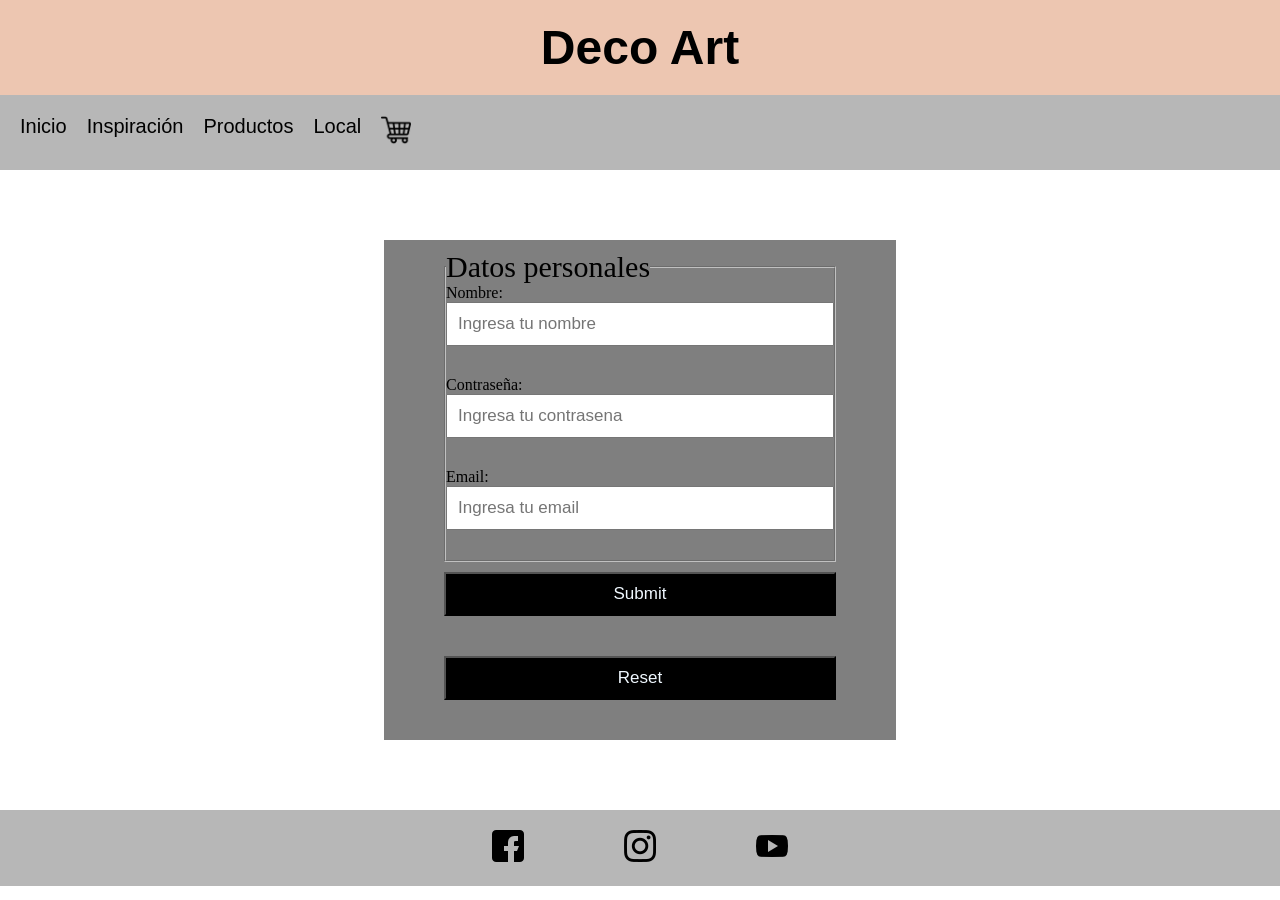
==== pages/contacto.html @ 8f34bf78 "modifique pagina contacto" ====
<!DOCTYPE html>
<html lang="en">
<head>
    <meta charset="UTF-8">
    <meta http-equiv="X-UA-Compatible" content="IE=edge">
    <meta name="viewport" content="width=device-width, initial-scale=1.0">
    <link rel="stylesheet" href="../css/style.css">
    <link rel="preconnect" href="https://fonts.googleapis.com">
    <link rel="preconnect" href="https://fonts.gstatic.com" crossorigin>
    <link href="https://fonts.googleapis.com/css2?family=Libre+Baskerville:ital@1&family=Ysabeau:wght@300&display=swap" rel="stylesheet">
    <title>Ingresar</title>
</head>
<body>
    <header class="header">
        <h2 class="titulo-principal">Deco Art</h2>
        <nav>
            <ul class="navbar-barra">
                <li><a href="../index.html" class="navegacion">Inicio</a></li>
                <li><a href="../pages/inspiracion.html" class="navegacion">Inspiración</a></li>
                <li><a href="../pages/productos.html" class="navegacion">Productos</a></li>
                <li><a href="../pages/local.html" class="navegacion">Local</a></li>
                <li><a href=""><img src="../assets/img/carrito-de-compras.png" alt="carrito de comras" class="carrito"></a></li>
            </ul>
          </nav>
    </header>
    <main>

        <div class="fondo">
            
        <form action="" class="form">
            <fieldset>
                <legend>Datos personales</legend>
                <label for="nombre">Nombre:</label>
                <input type="text" id="nombre" placeholder="Ingresa tu nombre" class="input" required>
                <label for="pass">Contraseña:</label>
                <input type="password" id="pass" placeholder="Ingresa tu contrasena" required>
                <label for="email">Email:</label>
                <input type="email" id="email" placeholder="Ingresa tu email" required>
            </fieldset>
            <input type="submit" class="boton">
            <input type="reset" class="boton">
        </form>
    

    </div>
</main>
    <footer class="pie">
        <ul class="footer-li">
            <li><a href=""><img src="../assets/img/facebook.png" alt="facebook" class="footer-img"></a></li>
            <li><a href=""><img src="../assets/img/instagram.png" alt="instagram" class="footer-img"></a></li>
            <li><a href=""><img src="../assets/img/youtube.png" alt="youtube" class="footer-img"></a></li>
        </ul>
    </footer>
    
    
</body>

</html>
---- css/style.css ----
*{
    margin: 0;
    padding: 0;
    box-sizing: border-box;
}


/*Tienda de productos con Bootrap*/
.btn-color{
    background: black;
    color: white;
    
    
    }
    .titulo{
        background-color: #EDC6B1;
        font-size: 50px;
        padding: 20px; 
    }
    .bg-miColor{
        background-color: #B7B7B7; 
    }
    .bg-otroColor{
        background: #D7DBDD;
    }
    .producto{
        padding: 20px;
        
    }
    .pie-pagina{
        background-color: #B7B7B7;
        padding: 20px;
        
    }
    .pie-pagina li{
        list-style: none;
    }
  
    .final{
        margin-top: 10px;
    }
      
   /*Pagina inicio*/

.header h1{
    display: flex;
    background-color:#EDC6B1 ;
    padding: 20px;
    font-size: 3rem;
    font-family: 'Rubik', sans-serif;
}
.container-portada{
    display: grid;
    background: url(../assets/img/fotoportada.jpg);
    width: 100%;
    height: 100vh;
    background-position: center;
    background-size: cover;
    align-items: center;
    justify-items: center;
    


}
.portada{
    background: rgba(0, 0, 0, 0.7);
     
    width: 60%;
    height: 60%;

}
.portada p{
    text-align: center;
    justify-items: center;
    color: white;
    font-family: 'Open Sans', sans-serif;
    font-size: 20px;
    padding: 200px;
}
/*local*/
.local{
    display: flex;
    padding: 20px;
    text-align: center;
    background: rgb(232, 229, 221);
}

.local-info{
    padding-top: 100px;
    line-height: 2;
}
.mapa{
    padding-left: 40px;
}
/*contacto*/

.volver-inicio{
    text-align: right;
    color: black;
    
}
.header-ingresar{
    padding-left: 30px;
    background-color: #7C96AB;
}
.fondo{
  width: 100vw;
  height: 50vw;
    display: flex;
    align-items: center;
    justify-content: center;
    background: url(../assets/img/inspiracionsillon.jpg); 
    background-size: cover;
    background-position: center;
    background-repeat: no-repeat;
    
}
.form{
    width: 40%;
    margin: auto;
    background: rgba(0, 0, 0, 0.5); 
    padding: 10px 60px;
    box-sizing: border-box;
}
input{
    width: 100%;
    margin-bottom: 30px;
    padding: 10px;
    box-sizing: border-box;
    font-size: 17px;
}
.boton{
   background: black;
   color: aliceblue;
   padding: 10px;
   margin-top: 10px;
}
legend{
    font-size: 30px;
}


/*Inspiracion - aplicacion de responsi media query*/

.header h2{
    display: flex;
    background-color:#EDC6B1 ;
    padding: 20px;
    font-size: 3rem;
    

}
.titulo-principal{
    justify-content: center;
    font-family: 'Rubik', sans-serif;
}
    

 .navbar-barra{
    display: flex; 
    list-style: none;
   gap: 20px;
   padding: 20px;
   background-color: #B7B7B7
   
   
   
 } 
 .navbar-barra li a{
    text-decoration: none;
    color: black;
    font-size: 20px;
    font-family: 'Open Sans', sans-serif;

    
 }
 .carrito{
    
        width: 30px;
        height: 30px;
    }
    .navbar-barra li a:hover{
        color: re;

    }

    
 .section-principal{
    width: 100%;
    height: 100px;
    display: flex;
    justify-content: center;
    align-items: center;
    background-color: #D7DBDD;
     
    
 }
 .section-principal h3{
    font-size: 30px;
    padding: 20px;
    font-family: 'Open Sans', sans-serif;
     
 }

 .galeria{
    display: grid;
    grid-template-columns: repeat(4, 1fr);
    grid-template-rows: repeat(3,1fr);
    grid-template-areas: 
    "img1 img2 img3 img4"
    "img5 img6 img7 img8"
    "img9 img10 img11 img12";
    justify-content: center;
    gap: 5px;
    background-color: #D7DBDD;

 }
 .galeria img{
    object-fit: cover;
    width: 100%;
    height: 100%;
    padding: 10px;

 }
 .img1{
    grid-area: img1;
 }
 .img2{
    grid-area: img2;
 }
 .img3{
    grid-area: img3;
 }
 .img4{
    grid-area: img4;
 }
 .img5{
    grid-area: img5;
 }
 .img6{
    grid-area: img6;
 }
 .img7{
    grid-area: img7;
 }
 .img8{
    grid-area: img8;
 }
 .img9{
    grid-area: img9;
 }
 .img10{
    grid-area: img10;
 }
 .img11{
    grid-area: img11;
 }
 .img12{
    grid-area: img12;
 }

 .pie{
    
    background-color: #B7B7B7
    
 }
 .footer-li{
    display: flex;
    list-style: none;
    padding: 20px;
    gap: 100px;
    justify-content: center;
    
    
 }
 @media (max-width:1024px){
    .galeria{
        grid-template-columns: repeat(3, 1fr);
        grid-template-areas: 
        "img1 img2 img3"
        "img4 img5 img6"
        "img7 img8 img9"
        "img10 img11 img12";
    }

 }
 @media (max-width:768px){
    .navbar{
        justify-content: center;
    }

 }
 @media (max-width:425px){
    .galeria{
        grid-template-columns: repeat(2, 1fr);
        grid-template-areas: 
        "img1 img2"
        "img3 img4"
        "img5 img6"
        "img7 img8"
        "img9 img10"
        "img11 img12";
    }
   .section-principal h3{
    font-size: 20px;
    padding: 10px;
   }
 }

 @media (max-width:375px){
    .navbar-barra{
        flex-direction: column;
        align-items: center;
    }
 }

 @media (max-width:320px){
    .galeria{
        grid-template-columns: 1fr;
        grid-template-areas: 
        "img1"
        "img2"
        "img3"
        "img4"
        "img5"
        "img6"
        "img7"
        "img8"
        "img9"
        "img10"
        "img11"
        "img12";
    }
    .footer-li{
        gap: 50px;
    }
 }



/*font-family: 'Open Sans', sans-serif;
font-family: 'Rubik', sans-serif;*/
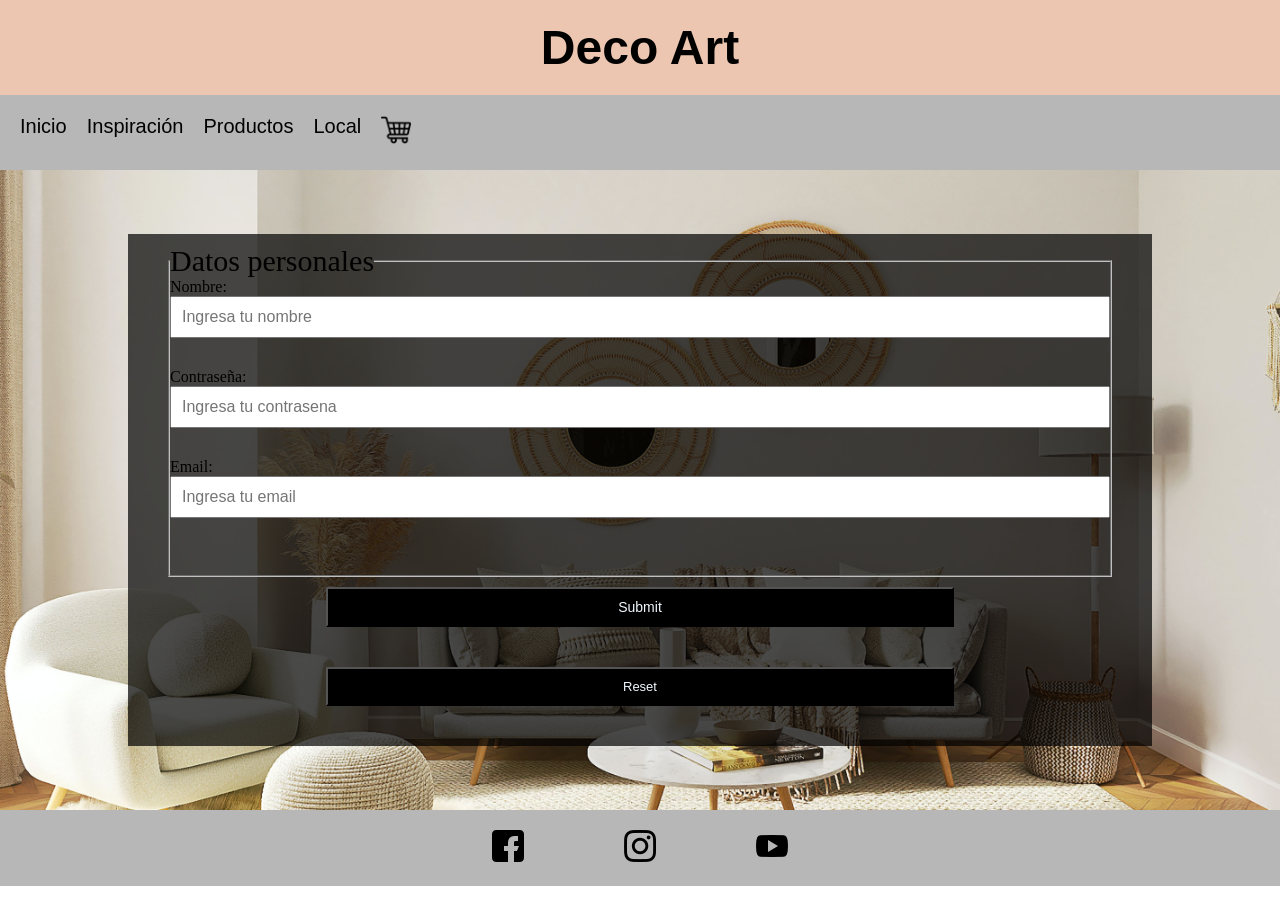
==== commit c21a6a8d: "instalacion de sass y creacion de nuevas carpetas" ====
--- a/pages/contacto.html
+++ b/pages/contacto.html
@@ -4,15 +4,18 @@
     <meta charset="UTF-8">
     <meta http-equiv="X-UA-Compatible" content="IE=edge">
     <meta name="viewport" content="width=device-width, initial-scale=1.0">
+    <meta name="description" content="Contactanos con nosotros para cualquier consulta">
+    <meta name="keywords" content="contactanos, productos de decoracion, hogar">
     <link rel="stylesheet" href="../css/style.css">
     <link rel="preconnect" href="https://fonts.googleapis.com">
     <link rel="preconnect" href="https://fonts.gstatic.com" crossorigin>
     <link href="https://fonts.googleapis.com/css2?family=Libre+Baskerville:ital@1&family=Ysabeau:wght@300&display=swap" rel="stylesheet">
-    <title>Ingresar</title>
+    <title>Contacto-Deco Art</title>
+    <link rel="shortcut icon" href="../assets/img/decoracion.ico" type="image/x-icon">
 </head>
 <body>
     <header class="header">
-        <h2 class="titulo-principal">Deco Art</h2>
+        <h2>Deco Art</h2>
         <nav>
             <ul class="navbar-barra">
                 <li><a href="../index.html" class="navegacion">Inicio</a></li>
@@ -29,7 +32,7 @@
             
         <form action="" class="form">
             <fieldset>
-                <legend>Datos personales</legend>
+                <legend class="nombre">Datos personales</legend>
                 <label for="nombre">Nombre:</label>
                 <input type="text" id="nombre" placeholder="Ingresa tu nombre" class="input" required>
                 <label for="pass">Contraseña:</label>
@@ -37,14 +40,14 @@
                 <label for="email">Email:</label>
                 <input type="email" id="email" placeholder="Ingresa tu email" required>
             </fieldset>
-            <input type="submit" class="boton">
-            <input type="reset" class="boton">
+            <input type="submit" class="submit boton">
+            <input type="reset" class="reset boton">
         </form>
     
 
     </div>
 </main>
-    <footer class="pie">
+    <footer>
         <ul class="footer-li">
             <li><a href=""><img src="../assets/img/facebook.png" alt="facebook" class="footer-img"></a></li>
             <li><a href=""><img src="../assets/img/instagram.png" alt="instagram" class="footer-img"></a></li>
--- a/css/style.css
+++ b/css/style.css
@@ -1,343 +1,334 @@
-*{
-    margin: 0;
-    padding: 0;
-    box-sizing: border-box;
-}
-
-
-/*Tienda de productos con Bootrap*/
-.btn-color{
-    background: black;
-    color: white;
-    
-    
-    }
-    .titulo{
-        background-color: #EDC6B1;
-        font-size: 50px;
-        padding: 20px; 
-    }
-    .bg-miColor{
-        background-color: #B7B7B7; 
-    }
-    .bg-otroColor{
-        background: #D7DBDD;
-    }
-    .producto{
-        padding: 20px;
-        
-    }
-    .pie-pagina{
-        background-color: #B7B7B7;
-        padding: 20px;
-        
-    }
-    .pie-pagina li{
-        list-style: none;
-    }
-  
-    .final{
-        margin-top: 10px;
-    }
-      
-   /*Pagina inicio*/
-
-.header h1{
-    display: flex;
-    background-color:#EDC6B1 ;
-    padding: 20px;
-    font-size: 3rem;
-    font-family: 'Rubik', sans-serif;
-}
-.container-portada{
-    display: grid;
-    background: url(../assets/img/fotoportada.jpg);
-    width: 100%;
-    height: 100vh;
-    background-position: center;
-    background-size: cover;
-    align-items: center;
-    justify-items: center;
-    
-
-
-}
-.portada{
-    background: rgba(0, 0, 0, 0.7);
-     
-    width: 60%;
-    height: 60%;
-
-}
-.portada p{
-    text-align: center;
-    justify-items: center;
-    color: white;
-    font-family: 'Open Sans', sans-serif;
-    font-size: 20px;
-    padding: 200px;
-}
-/*local*/
-.local{
-    display: flex;
-    padding: 20px;
-    text-align: center;
-    background: rgb(232, 229, 221);
-}
-
-.local-info{
-    padding-top: 100px;
-    line-height: 2;
-}
-.mapa{
-    padding-left: 40px;
-}
-/*contacto*/
-
-.volver-inicio{
-    text-align: right;
-    color: black;
-    
-}
-.header-ingresar{
-    padding-left: 30px;
-    background-color: #7C96AB;
-}
-.fondo{
-  width: 100vw;
-  height: 50vw;
-    display: flex;
-    align-items: center;
-    justify-content: center;
-    background: url(../assets/img/inspiracionsillon.jpg); 
-    background-size: cover;
-    background-position: center;
-    background-repeat: no-repeat;
-    
-}
-.form{
-    width: 40%;
-    margin: auto;
-    background: rgba(0, 0, 0, 0.5); 
-    padding: 10px 60px;
-    box-sizing: border-box;
-}
-input{
-    width: 100%;
-    margin-bottom: 30px;
-    padding: 10px;
-    box-sizing: border-box;
-    font-size: 17px;
-}
-.boton{
-   background: black;
-   color: aliceblue;
-   padding: 10px;
-   margin-top: 10px;
-}
-legend{
-    font-size: 30px;
-}
-
-
-/*Inspiracion - aplicacion de responsi media query*/
-
-.header h2{
-    display: flex;
-    background-color:#EDC6B1 ;
-    padding: 20px;
-    font-size: 3rem;
-    
-
-}
-.titulo-principal{
-    justify-content: center;
-    font-family: 'Rubik', sans-serif;
-}
-    
-
- .navbar-barra{
-    display: flex; 
-    list-style: none;
-   gap: 20px;
-   padding: 20px;
-   background-color: #B7B7B7
-   
-   
-   
- } 
- .navbar-barra li a{
+* {
+  margin: 0;
+  padding: 0;
+  box-sizing: border-box; }
+
+.header h1, .header h2 {
+  display: flex;
+  background-color: #EDC6B1;
+  padding: 20px;
+  font-size: 3rem;
+  font-family: 'Rubik', sans-serif;
+  justify-content: center; }
+
+.navbar-barra {
+  display: flex;
+  list-style: none;
+  gap: 20px;
+  padding: 20px;
+  background-color: #B7B7B7; }
+  .navbar-barra li a {
     text-decoration: none;
     color: black;
     font-size: 20px;
+    font-family: 'Open Sans', sans-serif; }
+    .navbar-barra li a:hover {
+      color: blueviolet; }
+  .navbar-barra li .carrito {
+    width: 30px;
+    height: 30px; }
+
+.container-portada {
+  display: grid;
+  background: url(../assets/img/fotoportada.jpg);
+  width: 100%;
+  height: 100vh;
+  background-position: center;
+  background-size: cover;
+  align-items: center;
+  justify-items: center; }
+  .container-portada .portada {
+    display: grid;
+    grid-template-columns: repeat(6, 1fr);
+    grid-template-rows: repeat(4, 1fr);
+    grid-template-areas: ". p p p p ." ". p p p p ." ". p p p p ." ". p p p p .";
+    justify-content: center;
+    gap: 10px;
+    background: rgba(0, 0, 0, 0.7);
+    width: 80%;
+    height: 80%; }
+  .container-portada p {
+    grid-area: p;
+    text-align: center;
+    justify-content: center;
     font-family: 'Open Sans', sans-serif;
-
-    
- }
- .carrito{
-    
-        width: 30px;
-        height: 30px;
-    }
-    .navbar-barra li a:hover{
-        color: re;
-
-    }
-
-    
- .section-principal{
-    width: 100%;
-    height: 100px;
-    display: flex;
-    justify-content: center;
-    align-items: center;
-    background-color: #D7DBDD;
-     
-    
- }
- .section-principal h3{
+    font-size: 20px;
+    margin: auto;
+    color: white; }
+
+.btn-color {
+  background: black;
+  color: white; }
+
+.titulo {
+  background-color: #EDC6B1;
+  font-size: 50px;
+  padding: 20px; }
+
+.bg-miColor {
+  background-color: #B7B7B7; }
+
+.bg-otroColor {
+  background: #D7DBDD; }
+
+.producto {
+  padding: 20px; }
+
+.final {
+  margin-top: 10px; }
+  .final .pie-pagina {
+    background-color: #B7B7B7;
+    padding: 20px; }
+    .final .pie-pagina li {
+      list-style: none; }
+
+.section-principal {
+  width: 100%;
+  height: 100px;
+  display: flex;
+  justify-content: center;
+  align-items: center;
+  background-color: #D7DBDD; }
+  .section-principal h3 {
     font-size: 30px;
     padding: 20px;
-    font-family: 'Open Sans', sans-serif;
-     
- }
-
- .galeria{
-    display: grid;
-    grid-template-columns: repeat(4, 1fr);
-    grid-template-rows: repeat(3,1fr);
-    grid-template-areas: 
-    "img1 img2 img3 img4"
-    "img5 img6 img7 img8"
-    "img9 img10 img11 img12";
-    justify-content: center;
-    gap: 5px;
-    background-color: #D7DBDD;
-
- }
- .galeria img{
+    font-family: 'Open Sans', sans-serif; }
+
+.galeria {
+  display: grid;
+  grid-template-columns: repeat(4, 1fr);
+  grid-template-rows: repeat(3, 1fr);
+  grid-template-areas: "img1 img2 img3 img4" "img5 img6 img7 img8" "img9 img10 img11 img12";
+  justify-content: center;
+  gap: 5px;
+  background-color: #D7DBDD; }
+  .galeria img {
     object-fit: cover;
     width: 100%;
     height: 100%;
-    padding: 10px;
-
- }
- .img1{
-    grid-area: img1;
- }
- .img2{
-    grid-area: img2;
- }
- .img3{
-    grid-area: img3;
- }
- .img4{
-    grid-area: img4;
- }
- .img5{
-    grid-area: img5;
- }
- .img6{
-    grid-area: img6;
- }
- .img7{
-    grid-area: img7;
- }
- .img8{
-    grid-area: img8;
- }
- .img9{
-    grid-area: img9;
- }
- .img10{
-    grid-area: img10;
- }
- .img11{
-    grid-area: img11;
- }
- .img12{
-    grid-area: img12;
- }
-
- .pie{
-    
-    background-color: #B7B7B7
-    
- }
- .footer-li{
+    padding: 10px; }
+  .galeria .img1 {
+    grid-area: img1; }
+  .galeria .img2 {
+    grid-area: img2; }
+  .galeria .img3 {
+    grid-area: img3; }
+  .galeria .img4 {
+    grid-area: img4; }
+  .galeria .img5 {
+    grid-area: img5; }
+  .galeria .img6 {
+    grid-area: img6; }
+  .galeria .img7 {
+    grid-area: img7; }
+  .galeria .img8 {
+    grid-area: img8; }
+  .galeria .img9 {
+    grid-area: img9; }
+  .galeria .img10 {
+    grid-area: img10; }
+  .galeria .img11 {
+    grid-area: img11; }
+  .galeria .img12 {
+    grid-area: img12; }
+
+.local {
+  display: flex;
+  padding: 20px;
+  text-align: center;
+  background-color: #D7DBDD; }
+  .local .local-info {
+    padding-top: 50px;
+    line-height: 2; }
+  .local iframe {
+    justify-content: right;
+    padding-left: 100px; }
+
+.fondo {
+  width: 100%;
+  height: 50vw;
+  display: flex;
+  align-items: center;
+  justify-content: center;
+  background: url(../assets/img/inspiracionsillon.jpg);
+  background-size: cover;
+  background-position: center;
+  background-repeat: no-repeat; }
+  .fondo .form {
+    display: grid;
+    grid-template-columns: repeat(6, 1fr);
+    grid-template-rows: repeat(6, 1fr);
+    grid-template-areas: "fieldset fieldset fieldset fieldset fieldset fieldset" "fieldset fieldset fieldset fieldset fieldset fieldset" "fieldset fieldset fieldset fieldset fieldset fieldset" "fieldset fieldset fieldset fieldset fieldset fieldset" "fieldset fieldset  fieldset  fieldset  fieldset fieldset" ". submit submit submit submit ." ". reset reset reset reset .";
+    justify-content: center;
+    gap: 5px;
+    background: rgba(0, 0, 0, 0.7);
+    width: 80%;
+    height: 80%;
+    padding: 10px 40px;
+    box-sizing: border-box; }
+    .fondo .form fieldset {
+      grid-area: fieldset; }
+    .fondo .form .submit {
+      grid-area: submit;
+      font-size: 14px; }
+    .fondo .form .reset {
+      grid-area: reset;
+      font-size: 13px; }
+    .fondo .form input {
+      width: 100%;
+      margin-bottom: 30px;
+      padding: 10px;
+      box-sizing: border-box;
+      font-size: 16px;
+      justify-content: center; }
+
+.nombre {
+  font-size: 30px; }
+
+.boton {
+  grid-area: boton;
+  background: black;
+  color: aliceblue;
+  padding: 10px;
+  margin-top: 5px; }
+
+footer {
+  background-color: #B7B7B7; }
+  footer .footer-li {
     display: flex;
     list-style: none;
     padding: 20px;
     gap: 100px;
+    justify-content: center; }
+
+@media (max-width: 1178px) {
+  .form {
+    padding: 10px 30px; }
+  input {
+    width: 70%;
+    margin-bottom: 20px; }
+  .nombre {
+    font-size: 20px; }
+  .boton {
+    padding: 5px; }
+  .fondo {
+    height: 70vw; } }
+
+@media (max-width: 1024px) {
+  .galeria {
+    grid-template-columns: repeat(3, 1fr);
+    grid-template-areas: "img1 img2 img3"+ "img4 img5 img6"+ "img7 img8 img9"+ "img10 img11 img12"; } }
+
+@media (max-width: 830px) {
+  .form {
+    padding: 10px 20px; }
+  input {
+    width: 40%;
+    margin-bottom: 10px;
+    font-size: 16px;
+    padding: 5px; }
+  .nombre {
+    font-size: 20px; }
+  .boton {
+    padding: 5px; }
+  .fondo {
+    height: 90vw; } }
+
+@media (max-width: 768px) {
+  .navbar-barra {
+    justify-content: center; }
+  .local {
+    display: block;
+    padding: 20px; }
+  .local-info {
+    padding-top: 10px; }
+  .mapa {
     justify-content: center;
-    
-    
- }
- @media (max-width:1024px){
-    .galeria{
-        grid-template-columns: repeat(3, 1fr);
-        grid-template-areas: 
-        "img1 img2 img3"
-        "img4 img5 img6"
-        "img7 img8 img9"
-        "img10 img11 img12";
-    }
-
- }
- @media (max-width:768px){
-    .navbar{
-        justify-content: center;
-    }
-
- }
- @media (max-width:425px){
-    .galeria{
-        grid-template-columns: repeat(2, 1fr);
-        grid-template-areas: 
-        "img1 img2"
-        "img3 img4"
-        "img5 img6"
-        "img7 img8"
-        "img9 img10"
-        "img11 img12";
-    }
-   .section-principal h3{
+    align-content: center; }
+  iframe {
+    padding-top: 10px;
+    padding-left: 0;
+    max-width: 100%;
+    height: 100%; } }
+
+@media (max-width: 635px) {
+  .form {
+    padding: 10px 30px; }
+  input {
+    width: 40%;
+    margin-bottom: 10px;
+    font-size: 16px;
+    padding: 5px; }
+  .nombre {
+    font-size: 20px; }
+  .boton {
+    padding: 5px; }
+  .fondo {
+    height: 120vw; } }
+
+@media (max-width: 465px) {
+  .navbar-barra {
+    flex-direction: column;
+    align-items: center; }
+  .form {
+    width: 100%;
+    height: 100%; }
+  input {
+    width: 100%;
+    margin-bottom: 10px;
+    font-size: 16px;
+    padding: 5px; }
+  .nombre {
+    font-size: 20px; }
+  .boton {
+    padding: 5px; }
+  .fondo {
+    height: 150vw; } }
+
+@media (max-width: 425px) {
+  .galeria {
+    grid-template-columns: repeat(2, 1fr);
+    grid-template-areas: "img1 img2"+ "img3 img4"+ "img5 img6"+ "img7 img8"+ "img9 img10"+ "img11 img12"; }
+  .section-principal h3 {
     font-size: 20px;
-    padding: 10px;
-   }
- }
-
- @media (max-width:375px){
-    .navbar-barra{
-        flex-direction: column;
-        align-items: center;
-    }
- }
-
- @media (max-width:320px){
-    .galeria{
-        grid-template-columns: 1fr;
-        grid-template-areas: 
-        "img1"
-        "img2"
-        "img3"
-        "img4"
-        "img5"
-        "img6"
-        "img7"
-        "img8"
-        "img9"
-        "img10"
-        "img11"
-        "img12";
-    }
-    .footer-li{
-        gap: 50px;
-    }
- }
-
-
-
-/*font-family: 'Open Sans', sans-serif;
-font-family: 'Rubik', sans-serif;*/
-
+    padding: 10px; }
+  .navbar-barra {
+    flex-direction: column;
+    align-items: center; } }
+
+@media (max-width: 375px) {
+  .navbar-barra {
+    flex-direction: column;
+    align-items: center; }
+  .fondo {
+    height: 200vw; }
+  .form {
+    width: 100%;
+    height: 100%;
+    padding: 10px 20px; } }
+
+@media (max-width: 320px) {
+  .galeria {
+    grid-template-columns: 1fr;
+    grid-template-areas: "img1"+ "img2"+ "img3"+ "img4"+ "img5"+ "img6"+ "img7"+ "img8"+ "img9"+ "img10"+ "img11"+ "img12"; }
+  .footer-li {
+    gap: 50px; } }
